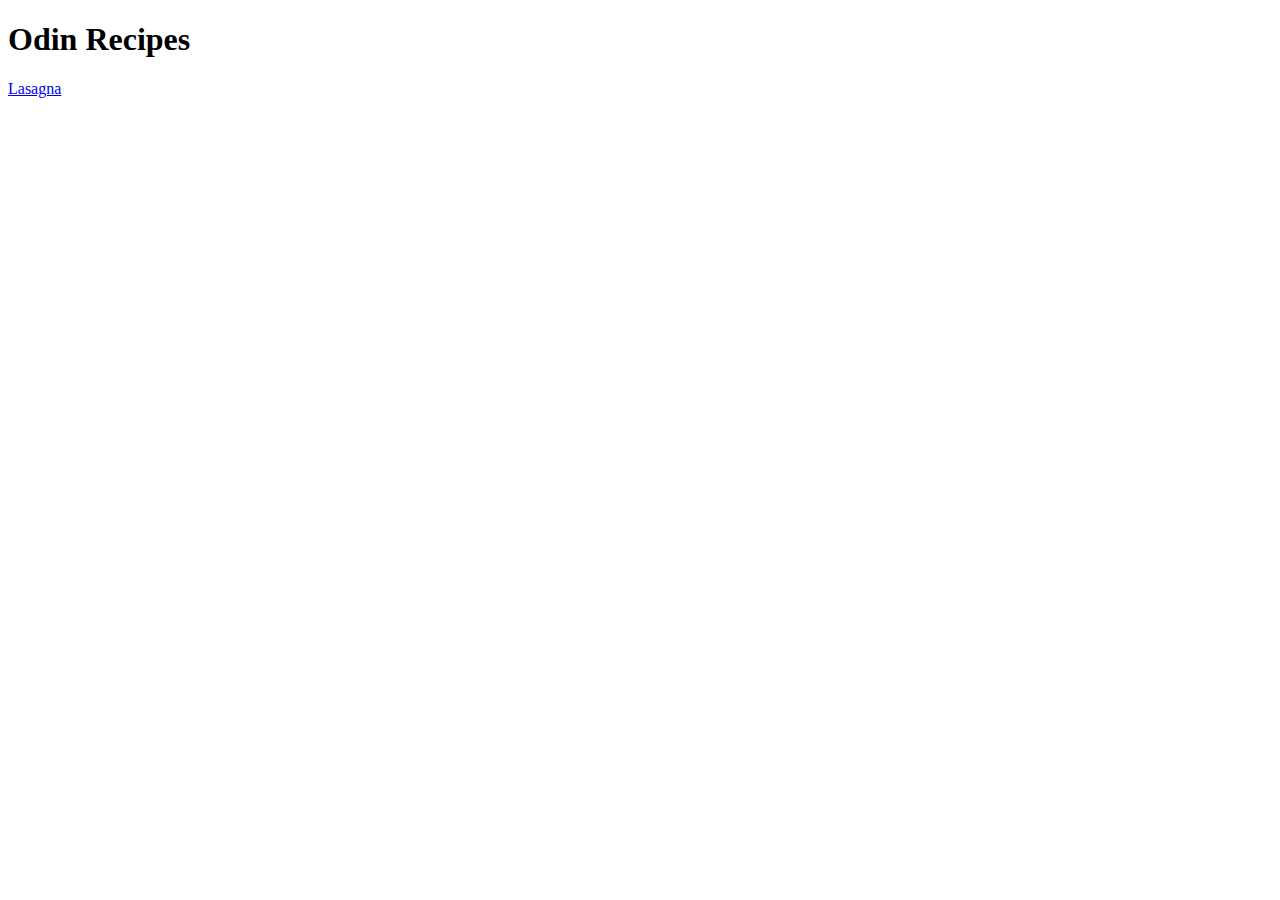
==== index.html @ ec5381fa "created index and lasagna pages. added link from index to lasagna" ====
<!DOCTYPE html>
<html lang="en">
  <head>
    <meta charset="UTF-8" />
    <meta name="viewport" content="width=device-width, initial-scale=1.0" />
    <title>Odin recipes</title>
  </head>
  <body>
    <h1>Odin Recipes</h1>
    <a href="recipes/lasagna.html">Lasagna</a>
  </body>
</html>
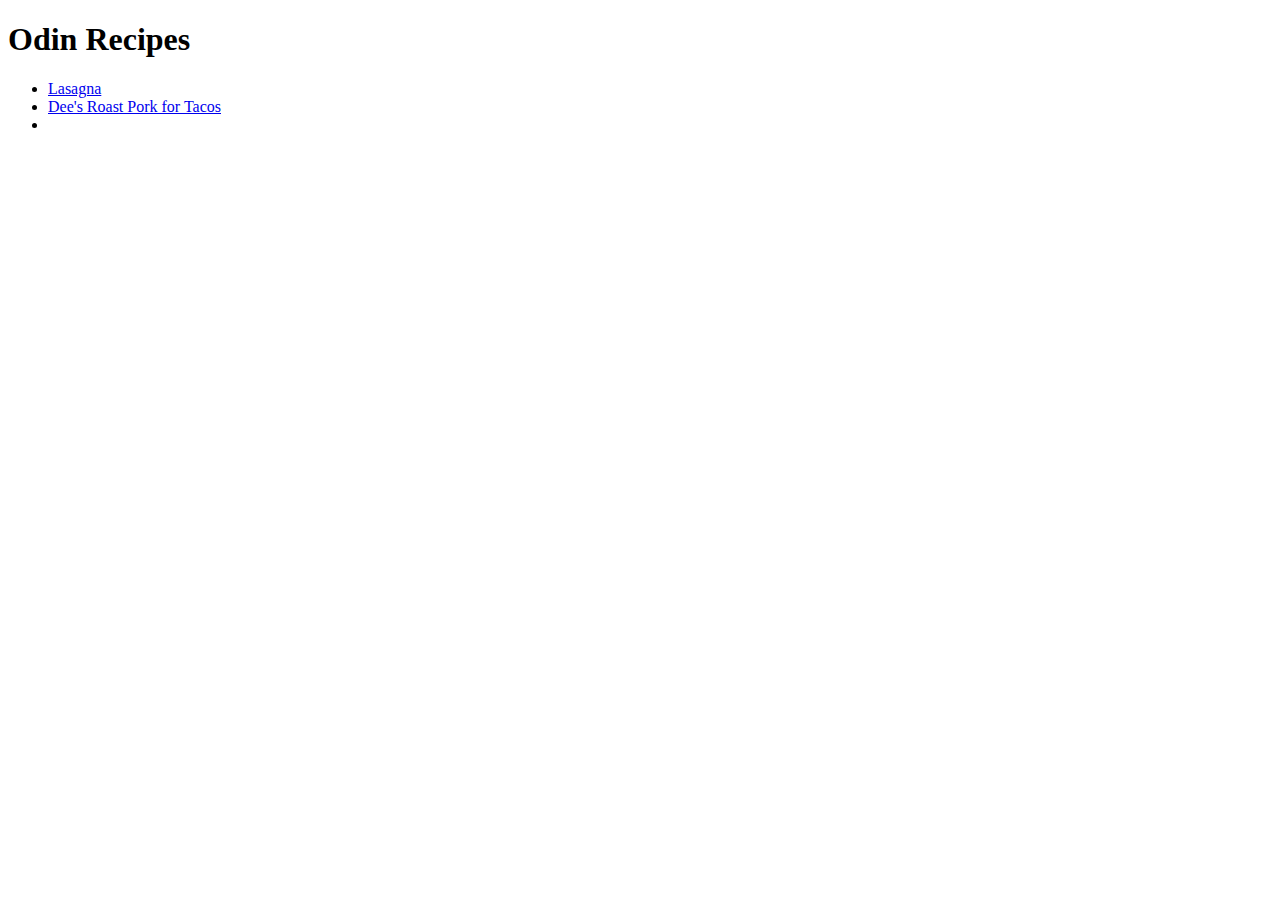
==== commit 62be0cb7: "added taco page" ====
--- a/index.html
+++ b/index.html
@@ -7,6 +7,11 @@
   </head>
   <body>
     <h1>Odin Recipes</h1>
-    <a href="recipes/lasagna.html">Lasagna</a>
+
+    <ul>
+      <li><a href="recipes/lasagna.html">Lasagna</a></li>
+      <li><a href="recipes/tacos.html">Dee's Roast Pork for Tacos</a></li>
+      <li></li>
+    </ul>
   </body>
 </html>
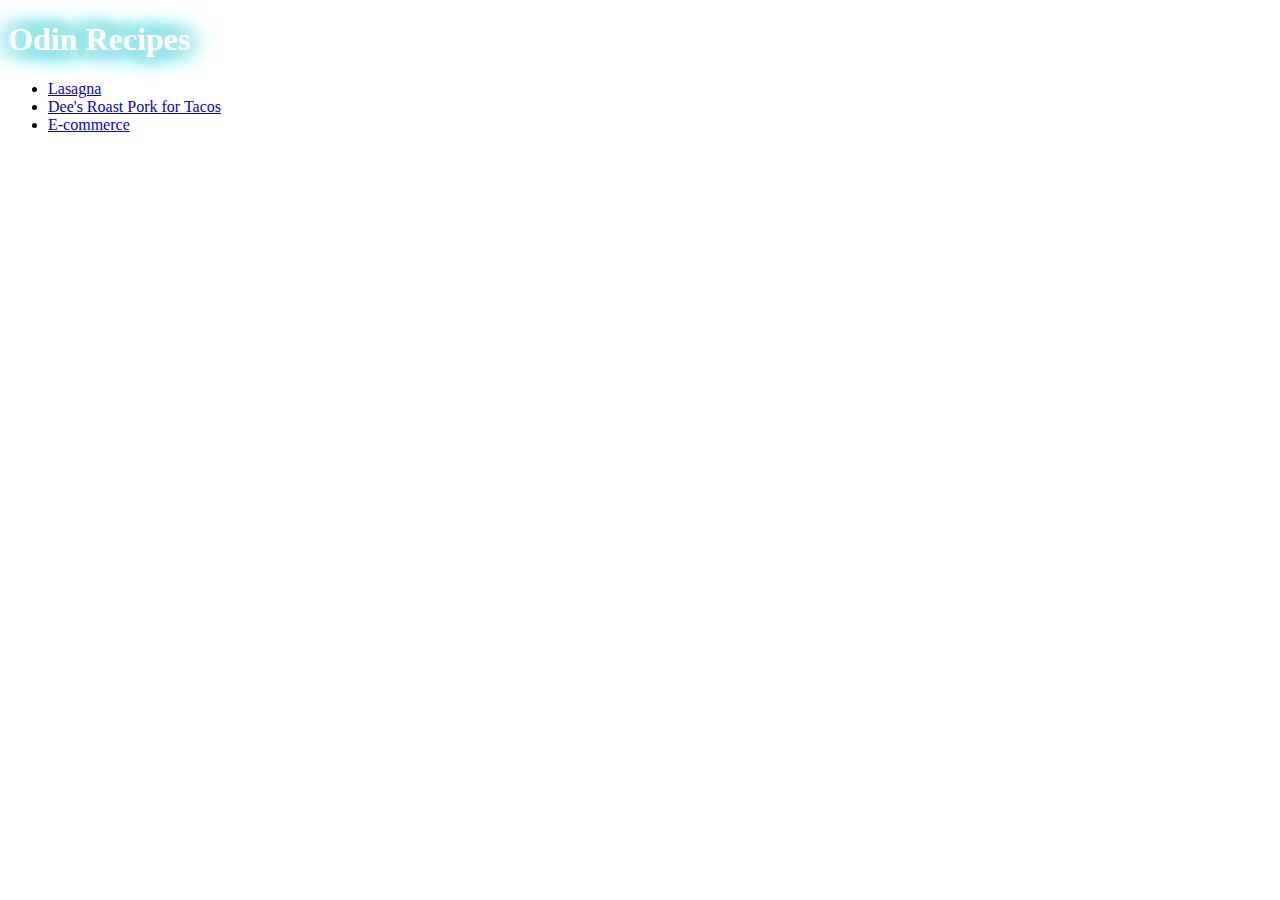
==== commit a93059d0: "added simple e-commerce page. styled h1 tag with its class" ====
--- a/index.html
+++ b/index.html
@@ -4,14 +4,15 @@
     <meta charset="UTF-8" />
     <meta name="viewport" content="width=device-width, initial-scale=1.0" />
     <title>Odin recipes</title>
+    <link rel="stylesheet" href="./style.css" />
   </head>
   <body>
-    <h1>Odin Recipes</h1>
+    <h1 class="header1">Odin Recipes</h1>
 
     <ul>
       <li><a href="recipes/lasagna.html">Lasagna</a></li>
       <li><a href="recipes/tacos.html">Dee's Roast Pork for Tacos</a></li>
-      <li></li>
+      <li><a href="./ecommerce.html">E-commerce</a></li>
     </ul>
   </body>
 </html>
--- a/style.css
+++ b/style.css
@@ -0,0 +1,5 @@
+.header1 {
+  color: white;
+  text-shadow: #ffffff 0 0 12px, #00c3ce 0 0 25px, #00c3ce 0 0 25px,
+    #00c3ce 0 0 25px;
+}
